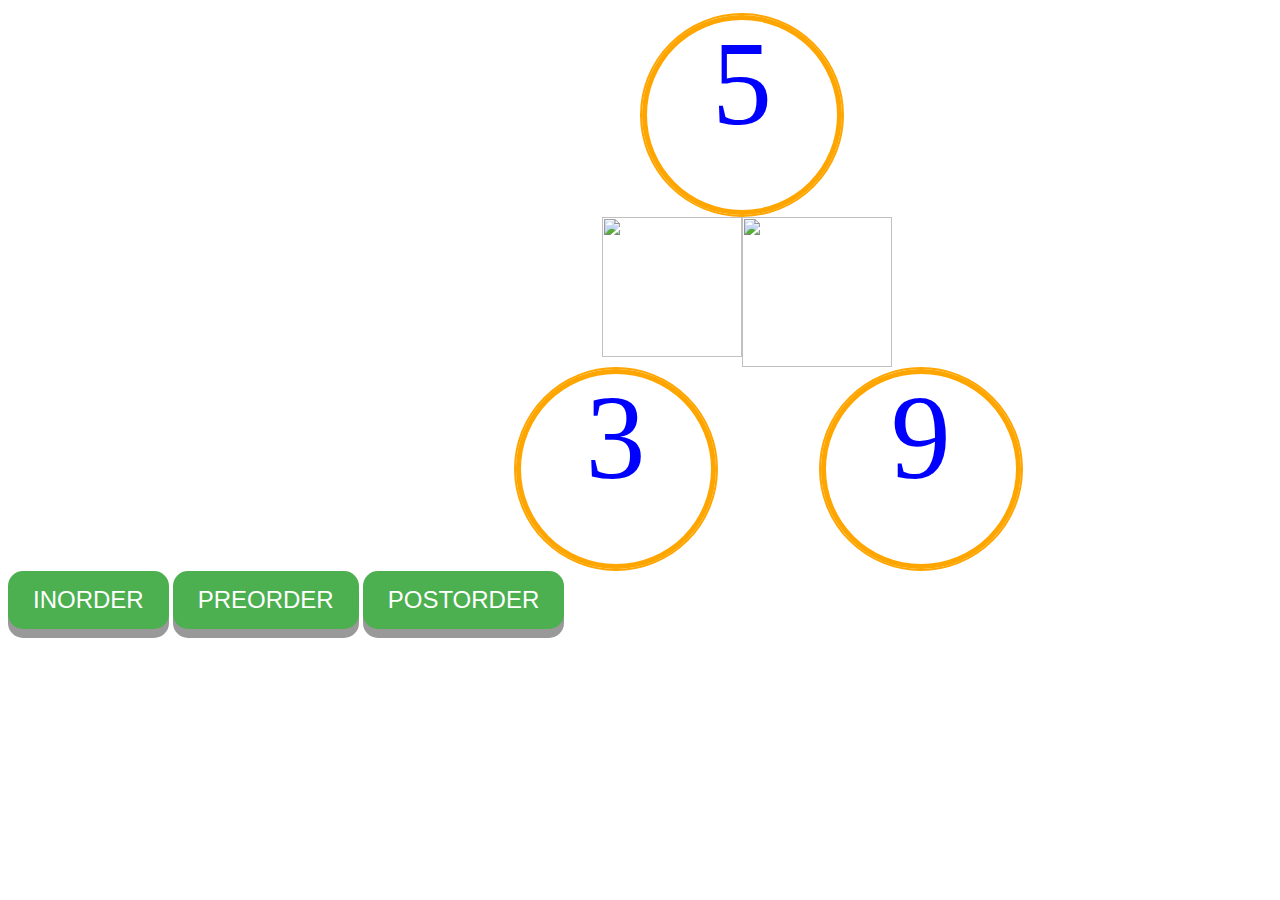
==== index.html @ cc6a91d5 "Renaming html file" ====
<!DOCTYPE HTML>
<html>
<head>
<link rel="stylesheet" href="traversal.css">
<title>
Tree traversals
</title>
</head>
<body>
<div>
<div class="item1" id="root">5
</div>
<div class="flex">
<img src="https://seekicon.com/free-icon-download/arrow-down-left-icon_5.svg" id="left">
<img src="https://www.pngkit.com/png/full/40-405752_arrow-down-right-down-right-arrow-bottom-right.png" id="right">
</div>
<div class="grid">
<div class="ss item2" id="leftnode">
3
</div>
<div class="ss item3" id="rightnode">
9
</div>
</div>
</div>
<button type="button" class="button-1" onclick="inorder()">INORDER
</button>
<button type="button" class="button-2" onclick="preorder()">PREORDER
</button>
<button type="button" class="button-3" onclick="postorder()">POSTORDER
</button>
<style>
@keyframes animationName
{
from{
background-color:red;}
to{
background-color:yellow;}
}

</style>
<script>
function inorder()
{
clearanimation();
document.getElementById("leftnode").style.animation="animationName 2s ";
document.getElementById("root").style.animation="animationName 2s 2s";
document.getElementById("rightnode").style.animation="animationName 2s 4s";
}
function preorder()
{
clearanimation();
document.getElementById("root").style.animation="animationName 2s ";
document.getElementById("leftnode").style.animation="animationName 2s 2s";
document.getElementById("rightnode").style.animation="animationName 2s 4s";
}
function postorder()
{
clearanimation();
document.getElementById("leftnode").style.animation="animationName 2s ";
document.getElementById("rightnode").style.animation="animationName 2s 2s";
document.getElementById("root").style.animation="animationName 2s 4s";
}


function clearanimation(){
document.getElementById("root").style.animation="none ";
document.getElementById("leftnode").style.animation="none";
document.getElementById("rightnode").style.animation="none";

document.getElementById("root").offsetHeight;
document.getElementById("leftnode").offsetHeight;
document.getElementById("rightnode").offsetHeight ;


}
</script>
</body>
</html>
---- traversal.css ----
body
{
background-image:url("https://images.unsplash.com/photo-1613047880926-105f6e0662ec?ixid=MXwxMjA3fDB8MHxwaG90by1wYWdlfHx8fGVufDB8fHw%3D&ixlib=rb-1.2.1&auto=format&fit=crop&w=634&q=80");
background-repeat:repeat;
background-size:cover;
}

.item1
{
text-align:center;
font-size:120px;
color:blue;
justify-content:center;
height:200px;
width:200px;
box-shadow:0px 0px 0px 5px orange inset;
border:2px solid orange;
border-radius:50%;
margin:1% 0% 0% 50%;
}
#left
{
width:140px;
height:140px;
margin:0% 0% 0% 47%;
}
#right
{
width:150px;
height:150px;
margin:0% 0% 0% 0%;
}
.item2
{
text-align:center;
font-size:120px;
color:blue;
justify-content:center;
height:200px;
width:200px;
box-shadow:0px 0px 0px 5px orange inset;
border:2px solid orange;
border-radius:50%;
margin:0% 0% 0% 40%;
}
.item3
{
text-align:center;
font-size:120px;
color:blue;
justify-content:center;
height:200px;
width:200px;
box-shadow:0px 0px 0px 5px orange inset;
border:2px solid orange;
border-radius:55%;
margin:0% 0% 0% 8%;
}
.grid
{
display:flex;
}
.flex
{
display:flex;
}
.button-1
{
 display: inline-block;
  padding: 15px 25px;
  font-size: 24px;
  cursor: pointer;
  text-align: center;
  text-decoration: none;
  outline: none;
  color: #fff;
  background-color: #4CAF50;
  border: none;
  border-radius: 15px;
  box-shadow: 0 9px #999;
}
.button-1:active {
  background-color: #3e8e41;
  box-shadow: 0 5px #666;
  transform: translateY(4px);
}
.button-2:active {
  background-color: #3e8e41;
  box-shadow: 0 5px #666;
  transform: translateY(4px);
}
.button-3:active {
  background-color: #3e8e41;
  box-shadow: 0 5px #666;
  transform: translateY(4px);
}
.button-2
{
 display: inline-block;
  padding: 15px 25px;
  font-size: 24px;
  cursor: pointer;
  text-align: center;
  text-decoration: none;
  outline: none;
  color: #fff;
  background-color: #4CAF50;
  border: none;
  border-radius: 15px;
  box-shadow: 0 9px #999;
}
.button-3
{
 display: inline-block;
  padding: 15px 25px;
  font-size: 24px;
  cursor: pointer;
  text-align: center;
  text-decoration: none;
  outline: none;
  color: #fff;
  background-color: #4CAF50;
  border: none;
  border-radius: 15px;
  box-shadow: 0 9px #999;
}
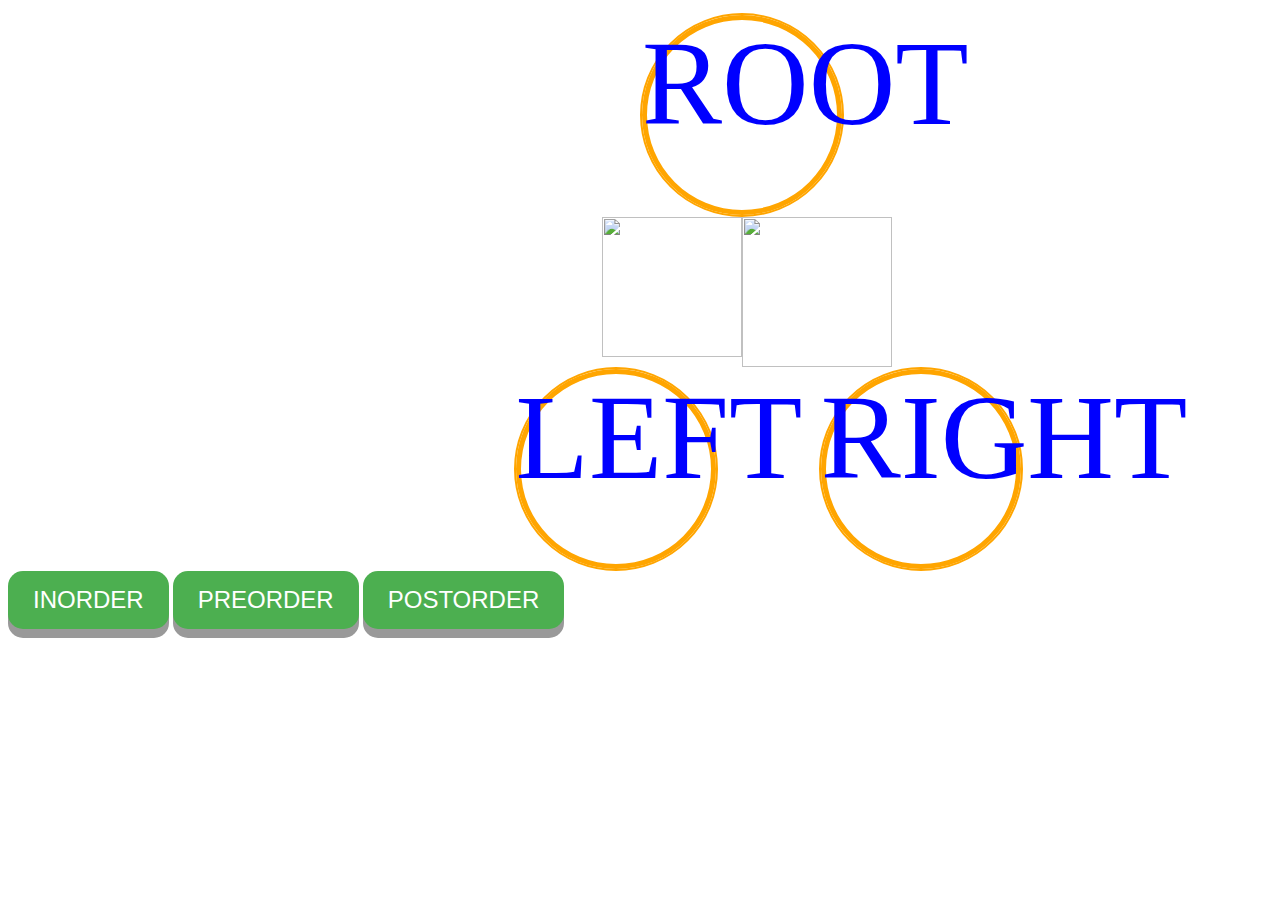
==== commit 4749e83c: "Updating terms" ====
--- a/index.html
+++ b/index.html
@@ -2,14 +2,14 @@
 <!DOCTYPE HTML>
 <html>
 <head>
-<link rel="stylesheet" href="traversal.css">
+<link rel="stylesheet" href="style.css">
 <title>
 Tree traversals
 </title>
 </head>
 <body>
 <div>
-<div class="item1" id="root">5
+<div class="item1" id="root">ROOT
 </div>
 <div class="flex">
 <img src="https://seekicon.com/free-icon-download/arrow-down-left-icon_5.svg" id="left">
@@ -17,10 +17,10 @@
 </div>
 <div class="grid">
 <div class="ss item2" id="leftnode">
-3
+LEFT
 </div>
 <div class="ss item3" id="rightnode">
-9
+RIGHT
 </div>
 </div>
 </div>
--- a/style.css
+++ b/style.css
@@ -0,0 +1,126 @@
+body
+{
+background-image:url("https://images.unsplash.com/photo-1613047880926-105f6e0662ec?ixid=MXwxMjA3fDB8MHxwaG90by1wYWdlfHx8fGVufDB8fHw%3D&ixlib=rb-1.2.1&auto=format&fit=crop&w=634&q=80");
+background-repeat:repeat;
+background-size:cover;
+}
+
+.item1
+{
+text-align:center;
+font-size:120px;
+color:blue;
+justify-content:center;
+height:200px;
+width:200px;
+box-shadow:0px 0px 0px 5px orange inset;
+border:2px solid orange;
+border-radius:50%;
+margin:1% 0% 0% 50%;
+}
+#left
+{
+width:140px;
+height:140px;
+margin:0% 0% 0% 47%;
+}
+#right
+{
+width:150px;
+height:150px;
+margin:0% 0% 0% 0%;
+}
+.item2
+{
+text-align:center;
+font-size:120px;
+color:blue;
+justify-content:center;
+height:200px;
+width:200px;
+box-shadow:0px 0px 0px 5px orange inset;
+border:2px solid orange;
+border-radius:50%;
+margin:0% 0% 0% 40%;
+}
+.item3
+{
+text-align:center;
+font-size:120px;
+color:blue;
+justify-content:center;
+height:200px;
+width:200px;
+box-shadow:0px 0px 0px 5px orange inset;
+border:2px solid orange;
+border-radius:55%;
+margin:0% 0% 0% 8%;
+}
+.grid
+{
+display:flex;
+}
+.flex
+{
+display:flex;
+}
+.button-1
+{
+ display: inline-block;
+  padding: 15px 25px;
+  font-size: 24px;
+  cursor: pointer;
+  text-align: center;
+  text-decoration: none;
+  outline: none;
+  color: #fff;
+  background-color: #4CAF50;
+  border: none;
+  border-radius: 15px;
+  box-shadow: 0 9px #999;
+}
+.button-1:active {
+  background-color: #3e8e41;
+  box-shadow: 0 5px #666;
+  transform: translateY(4px);
+}
+.button-2:active {
+  background-color: #3e8e41;
+  box-shadow: 0 5px #666;
+  transform: translateY(4px);
+}
+.button-3:active {
+  background-color: #3e8e41;
+  box-shadow: 0 5px #666;
+  transform: translateY(4px);
+}
+.button-2
+{
+ display: inline-block;
+  padding: 15px 25px;
+  font-size: 24px;
+  cursor: pointer;
+  text-align: center;
+  text-decoration: none;
+  outline: none;
+  color: #fff;
+  background-color: #4CAF50;
+  border: none;
+  border-radius: 15px;
+  box-shadow: 0 9px #999;
+}
+.button-3
+{
+ display: inline-block;
+  padding: 15px 25px;
+  font-size: 24px;
+  cursor: pointer;
+  text-align: center;
+  text-decoration: none;
+  outline: none;
+  color: #fff;
+  background-color: #4CAF50;
+  border: none;
+  border-radius: 15px;
+  box-shadow: 0 9px #999;
+}
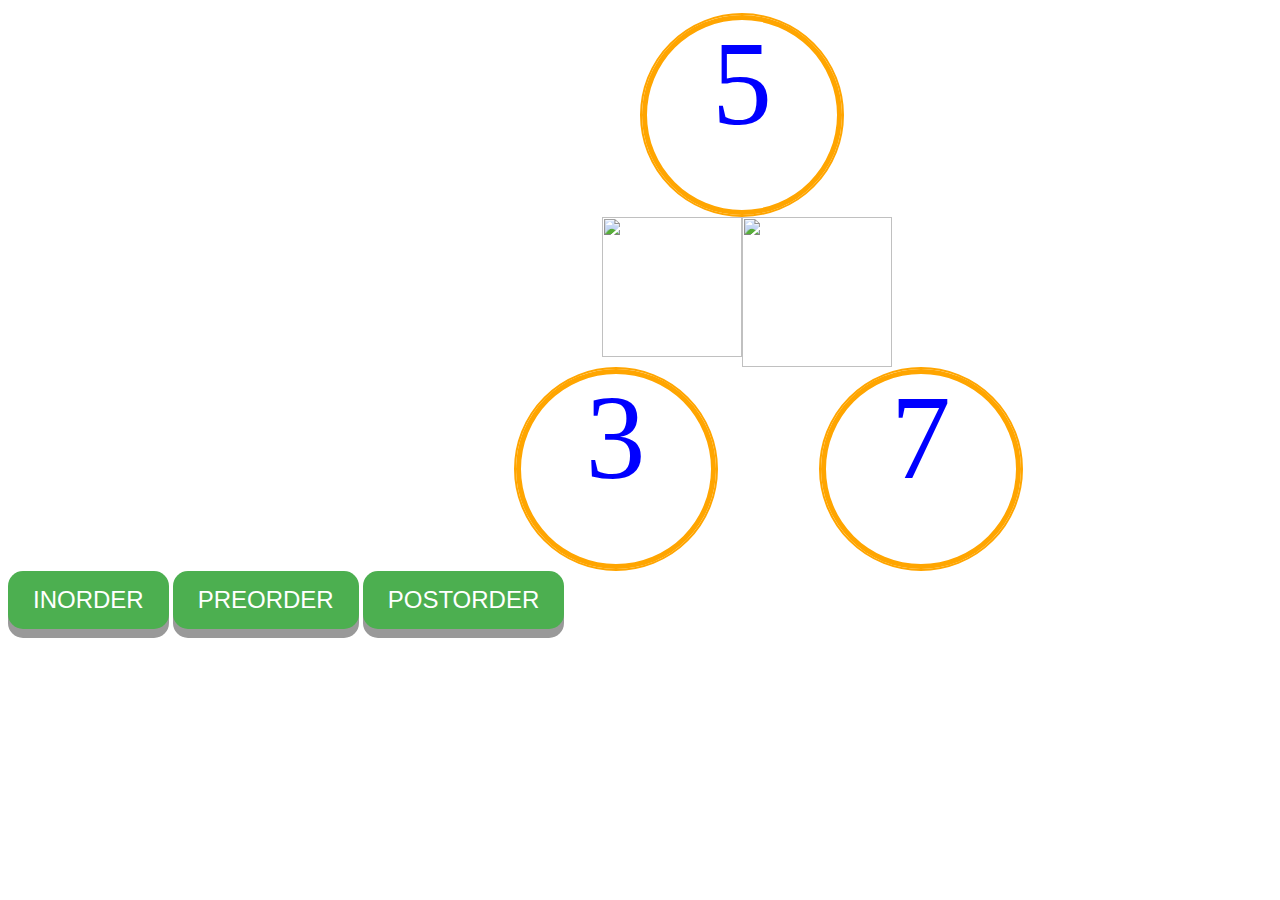
==== commit 59514cca: "Updating terms again" ====
--- a/index.html
+++ b/index.html
@@ -9,7 +9,7 @@
 </head>
 <body>
 <div>
-<div class="item1" id="root">ROOT
+<div class="item1" id="root">5
 </div>
 <div class="flex">
 <img src="https://seekicon.com/free-icon-download/arrow-down-left-icon_5.svg" id="left">
@@ -17,10 +17,10 @@
 </div>
 <div class="grid">
 <div class="ss item2" id="leftnode">
-LEFT
+3
 </div>
 <div class="ss item3" id="rightnode">
-RIGHT
+7
 </div>
 </div>
 </div>
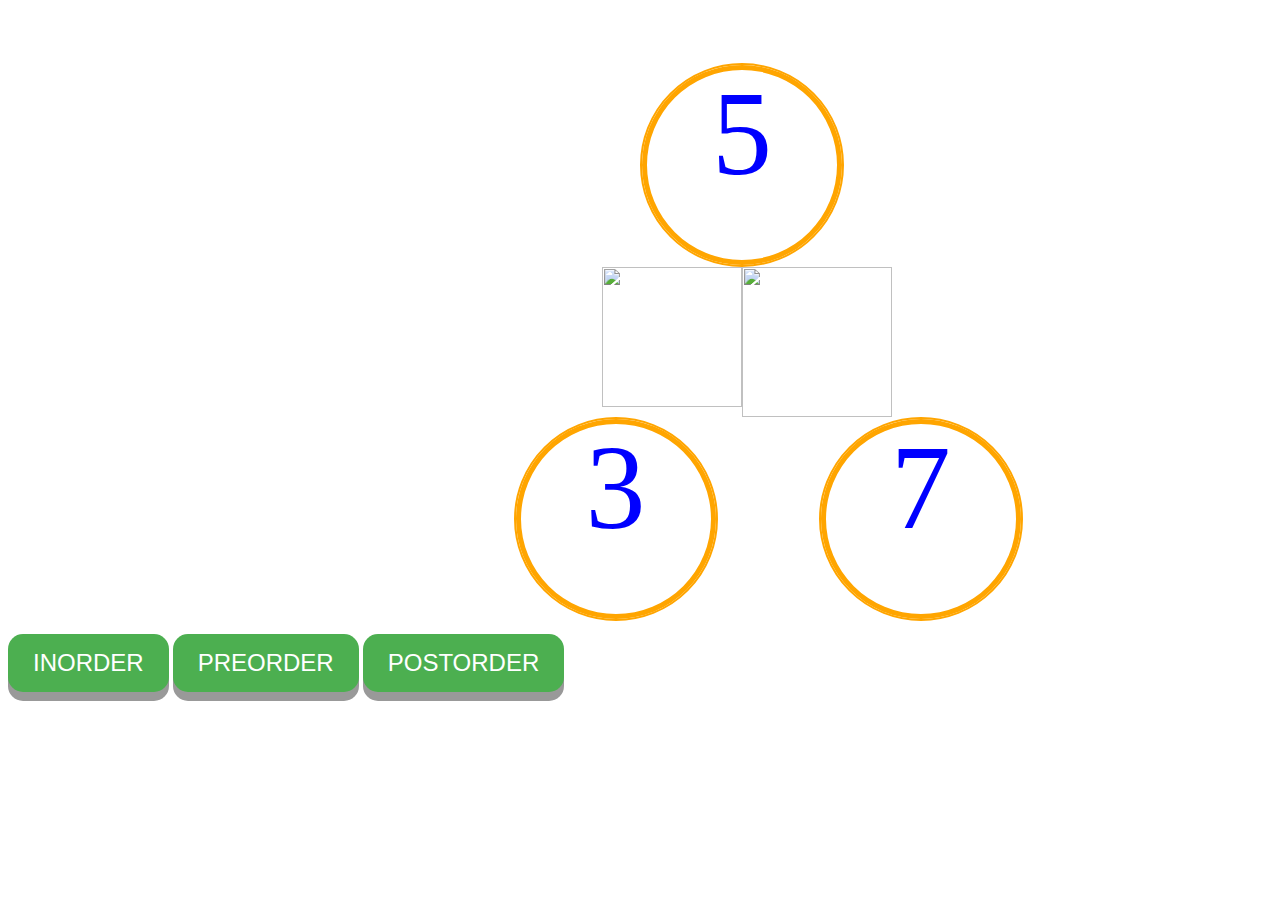
==== commit 7c0c1e1c: "fixing bug" ====
--- a/index.html
+++ b/index.html
@@ -12,7 +12,7 @@
 <div class="item1" id="root">5
 </div>
 <div class="flex">
-<img src="https://seekicon.com/free-icon-download/arrow-down-left-icon_5.svg" id="left">
+<img src="https://www.pngkit.com/png/full/40-405752_arrow-down-right-down-right-arrow-bottom-right.png" id="left">
 <img src="https://www.pngkit.com/png/full/40-405752_arrow-down-right-down-right-arrow-bottom-right.png" id="right">
 </div>
 <div class="grid">
--- a/style.css
+++ b/style.css
@@ -16,7 +16,7 @@
 box-shadow:0px 0px 0px 5px orange inset;
 border:2px solid orange;
 border-radius:50%;
-margin:1% 0% 0% 50%;
+margin:5% 0% 0% 50%;
 }
 #left
 {
@@ -41,7 +41,7 @@
 box-shadow:0px 0px 0px 5px orange inset;
 border:2px solid orange;
 border-radius:50%;
-margin:0% 0% 0% 40%;
+margin:0% 0% 1% 40%;
 }
 .item3
 {
@@ -54,7 +54,7 @@
 box-shadow:0px 0px 0px 5px orange inset;
 border:2px solid orange;
 border-radius:55%;
-margin:0% 0% 0% 8%;
+margin:0% 0% 1% 8%;
 }
 .grid
 {
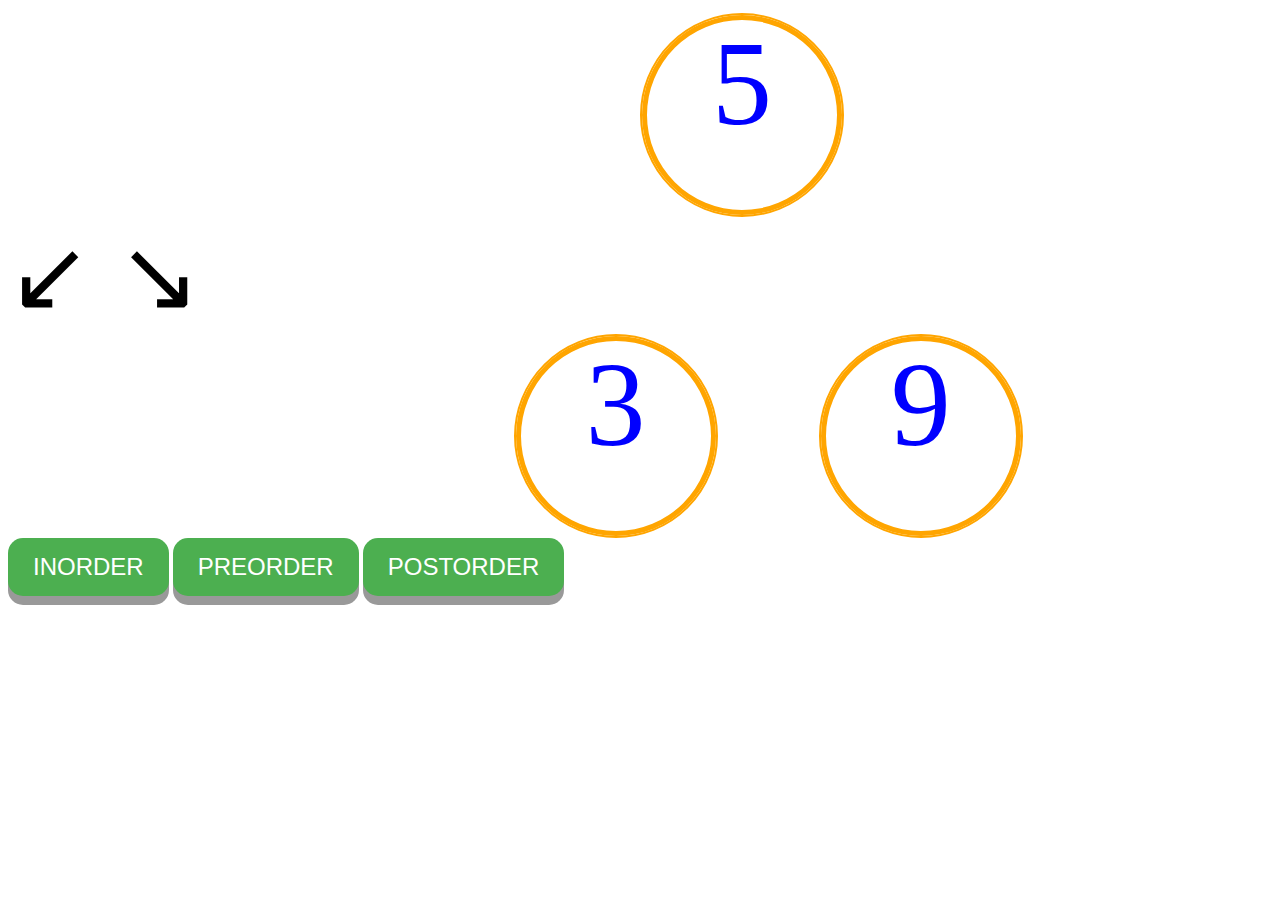
==== commit e2ccba21: "Updating html file" ====
--- a/index.html
+++ b/index.html
@@ -1,26 +1,28 @@
-
 <!DOCTYPE HTML>
 <html>
 <head>
-<link rel="stylesheet" href="style.css">
+<link rel="stylesheet" href="traversal.css">
 <title>
 Tree traversals
 </title>
 </head>
 <body>
-<div>
+
+<div class="fix">
 <div class="item1" id="root">5
 </div>
-<div class="flex">
-<img src="https://www.pngkit.com/png/full/40-405752_arrow-down-right-down-right-arrow-bottom-right.png" id="left">
-<img src="https://www.pngkit.com/png/full/40-405752_arrow-down-right-down-right-arrow-bottom-right.png" id="right">
-</div>
+<span style='font-size:100px' id="firstarrow">
+&#8601;
+</span>
+<span style='font-size:100px' id="secondarrow">
+&#8600;
+</span>
 <div class="grid">
 <div class="ss item2" id="leftnode">
 3
 </div>
 <div class="ss item3" id="rightnode">
-7
+9
 </div>
 </div>
 </div>
--- a/traversal.css
+++ b/traversal.css
@@ -0,0 +1,126 @@
+body
+{
+background-image:url("https://images.unsplash.com/photo-1613047880926-105f6e0662ec?ixid=MXwxMjA3fDB8MHxwaG90by1wYWdlfHx8fGVufDB8fHw%3D&ixlib=rb-1.2.1&auto=format&fit=crop&w=634&q=80");
+background-repeat:repeat;
+background-size:cover;
+}
+
+.item1
+{
+text-align:center;
+font-size:120px;
+color:blue;
+justify-content:center;
+height:200px;
+width:200px;
+box-shadow:0px 0px 0px 5px orange inset;
+border:2px solid orange;
+border-radius:50%;
+margin:1% 0% 0% 50%;
+}
+#left
+{
+width:140px;
+height:140px;
+margin:0% 0% 0% 47%;
+}
+#right
+{
+width:150px;
+height:150px;
+margin:0% 0% 0% 0%;
+}
+.item2
+{
+text-align:center;
+font-size:120px;
+color:blue;
+justify-content:center;
+height:200px;
+width:200px;
+box-shadow:0px 0px 0px 5px orange inset;
+border:2px solid orange;
+border-radius:50%;
+margin:0% 0% 0% 40%;
+}
+.item3
+{
+text-align:center;
+font-size:120px;
+color:blue;
+justify-content:center;
+height:200px;
+width:200px;
+box-shadow:0px 0px 0px 5px orange inset;
+border:2px solid orange;
+border-radius:55%;
+margin:0% 0% 0% 8%;
+}
+.grid
+{
+display:flex;
+}
+.flex
+{
+display:flex;
+}
+.button-1
+{
+ display: inline-block;
+  padding: 15px 25px;
+  font-size: 24px;
+  cursor: pointer;
+  text-align: center;
+  text-decoration: none;
+  outline: none;
+  color: #fff;
+  background-color: #4CAF50;
+  border: none;
+  border-radius: 15px;
+  box-shadow: 0 9px #999;
+}
+.button-1:active {
+  background-color: #3e8e41;
+  box-shadow: 0 5px #666;
+  transform: translateY(4px);
+}
+.button-2:active {
+  background-color: #3e8e41;
+  box-shadow: 0 5px #666;
+  transform: translateY(4px);
+}
+.button-3:active {
+  background-color: #3e8e41;
+  box-shadow: 0 5px #666;
+  transform: translateY(4px);
+}
+.button-2
+{
+ display: inline-block;
+  padding: 15px 25px;
+  font-size: 24px;
+  cursor: pointer;
+  text-align: center;
+  text-decoration: none;
+  outline: none;
+  color: #fff;
+  background-color: #4CAF50;
+  border: none;
+  border-radius: 15px;
+  box-shadow: 0 9px #999;
+}
+.button-3
+{
+ display: inline-block;
+  padding: 15px 25px;
+  font-size: 24px;
+  cursor: pointer;
+  text-align: center;
+  text-decoration: none;
+  outline: none;
+  color: #fff;
+  background-color: #4CAF50;
+  border: none;
+  border-radius: 15px;
+  box-shadow: 0 9px #999;
+}
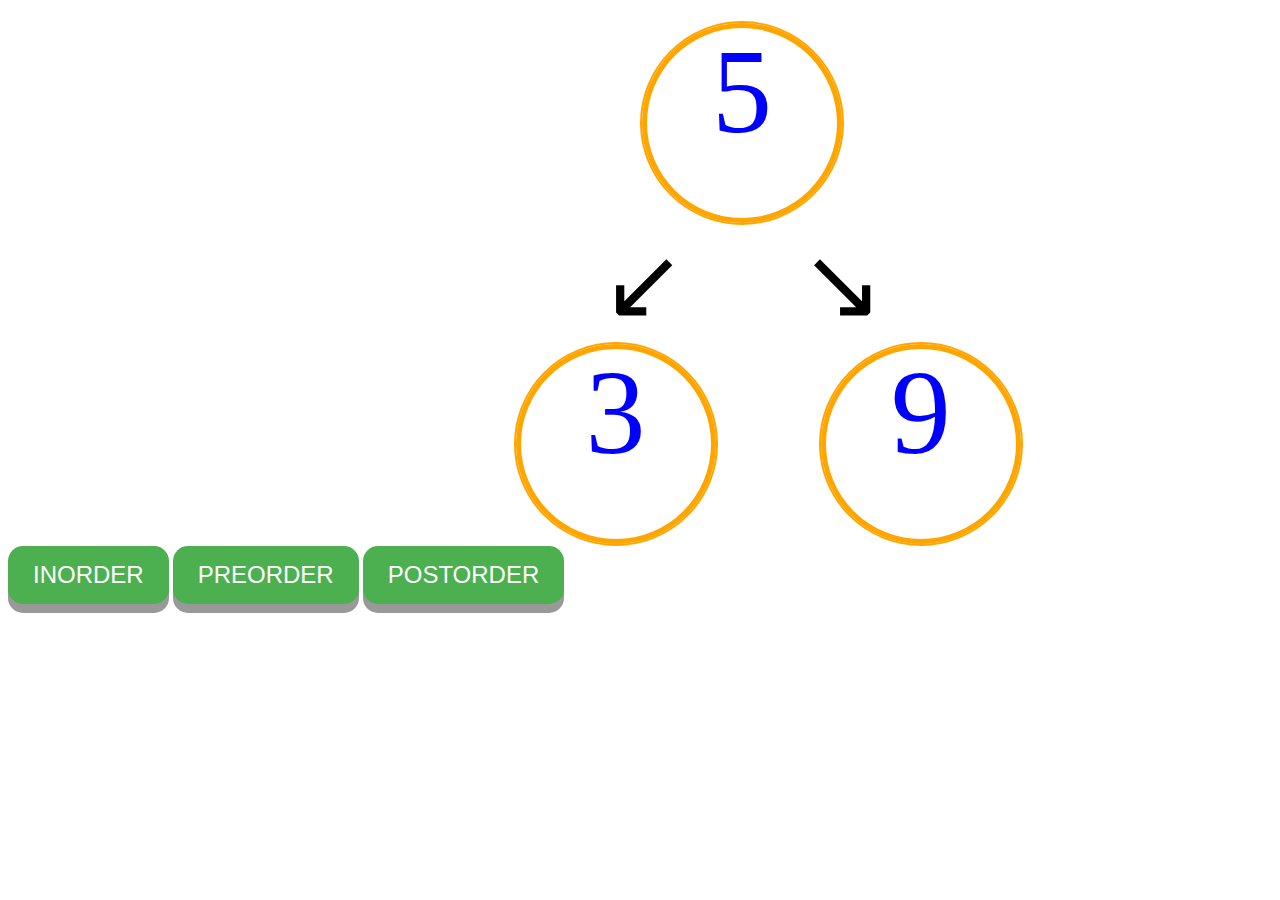
==== commit ceb47cad: "final update" ====
--- a/index.html
+++ b/index.html
@@ -1,7 +1,7 @@
 <!DOCTYPE HTML>
 <html>
 <head>
-<link rel="stylesheet" href="traversal.css">
+<link rel="stylesheet" href="style.css">
 <title>
 Tree traversals
 </title>
@@ -18,10 +18,10 @@
 &#8600;
 </span>
 <div class="grid">
-<div class="ss item2" id="leftnode">
+<div class="item2" id="leftnode">
 3
 </div>
-<div class="ss item3" id="rightnode">
+<div class="item3" id="rightnode">
 9
 </div>
 </div>
--- a/style.css
+++ b/style.css
@@ -0,0 +1,129 @@
+
+body
+{
+background-image:url("https://images.unsplash.com/photo-1613047880926-105f6e0662ec?ixid=MXwxMjA3fDB8MHxwaG90by1wYWdlfHx8fGVufDB8fHw%3D&ixlib=rb-1.2.1&auto=format&fit=crop&w=634&q=80");
+background-repeat:repeat;
+background-size:cover;
+}
+
+.item1
+{
+text-align:center;
+font-size:120px;
+color:blue;
+justify-content:center;
+height:200px;
+width:200px;
+box-shadow:0px 0px 0px 5px orange inset;
+border:2px solid orange;
+border-radius:50%;
+margin:1% 0% 0% 50%;
+}
+.item2
+{
+text-align:center;
+font-size:120px;
+color:blue;
+justify-content:center;
+height:200px;
+width:200px;
+box-shadow:0px 0px 0px 5px orange inset;
+border:2px solid orange;
+border-radius:50%;
+margin:0% 0% 0% 40%;
+}
+.item3
+{
+text-align:center;
+font-size:120px;
+color:blue;
+justify-content:center;
+height:200px;
+width:200px;
+box-shadow:0px 0px 0px 5px orange inset;
+border:2px solid orange;
+border-radius:55%;
+margin:0% 0% 0% 8%;
+}
+.grid
+{
+display:flex;
+}
+.flex
+{
+display:flex;
+}
+.button-1
+{
+ display: inline-block;
+  padding: 15px 25px;
+  font-size: 24px;
+  cursor: pointer;
+  text-align: center;
+  text-decoration: none;
+  outline: none;
+  color: #fff;
+  background-color: #4CAF50;
+  border: none;
+  border-radius: 15px;
+  box-shadow: 0 9px #999;
+}
+.button-1:active {
+  background-color: #3e8e41;
+  box-shadow: 0 5px #666;
+  transform: translateY(4px);
+}
+.button-2:active {
+  background-color: #3e8e41;
+  box-shadow: 0 5px #666;
+  transform: translateY(4px);
+}
+.button-3:active {
+  background-color: #3e8e41;
+  box-shadow: 0 5px #666;
+  transform: translateY(4px);
+}
+.button-2
+{
+ display: inline-block;
+  padding: 15px 25px;
+  font-size: 24px;
+  cursor: pointer;
+  text-align: center;
+  text-decoration: none;
+  outline: none;
+  color: #fff;
+  background-color: #4CAF50;
+  border: none;
+  border-radius: 15px;
+  box-shadow: 0 9px #999;
+}
+.button-3
+{
+ display: inline-block;
+  padding: 15px 25px;
+  font-size: 24px;
+  cursor: pointer;
+  text-align: center;
+  text-decoration: none;
+  outline: none;
+  color: #fff;
+  background-color: #4CAF50;
+  border: none;
+  border-radius: 15px;
+  box-shadow: 0 9px #999;
+}
+.fix
+
+{
+overflow:hidden;
+}
+#firstarrow
+{
+margin:0% 0% 0% 47%;
+}
+#secondarrow
+{
+margin:0% 0% 0% 7%;
+}
+
